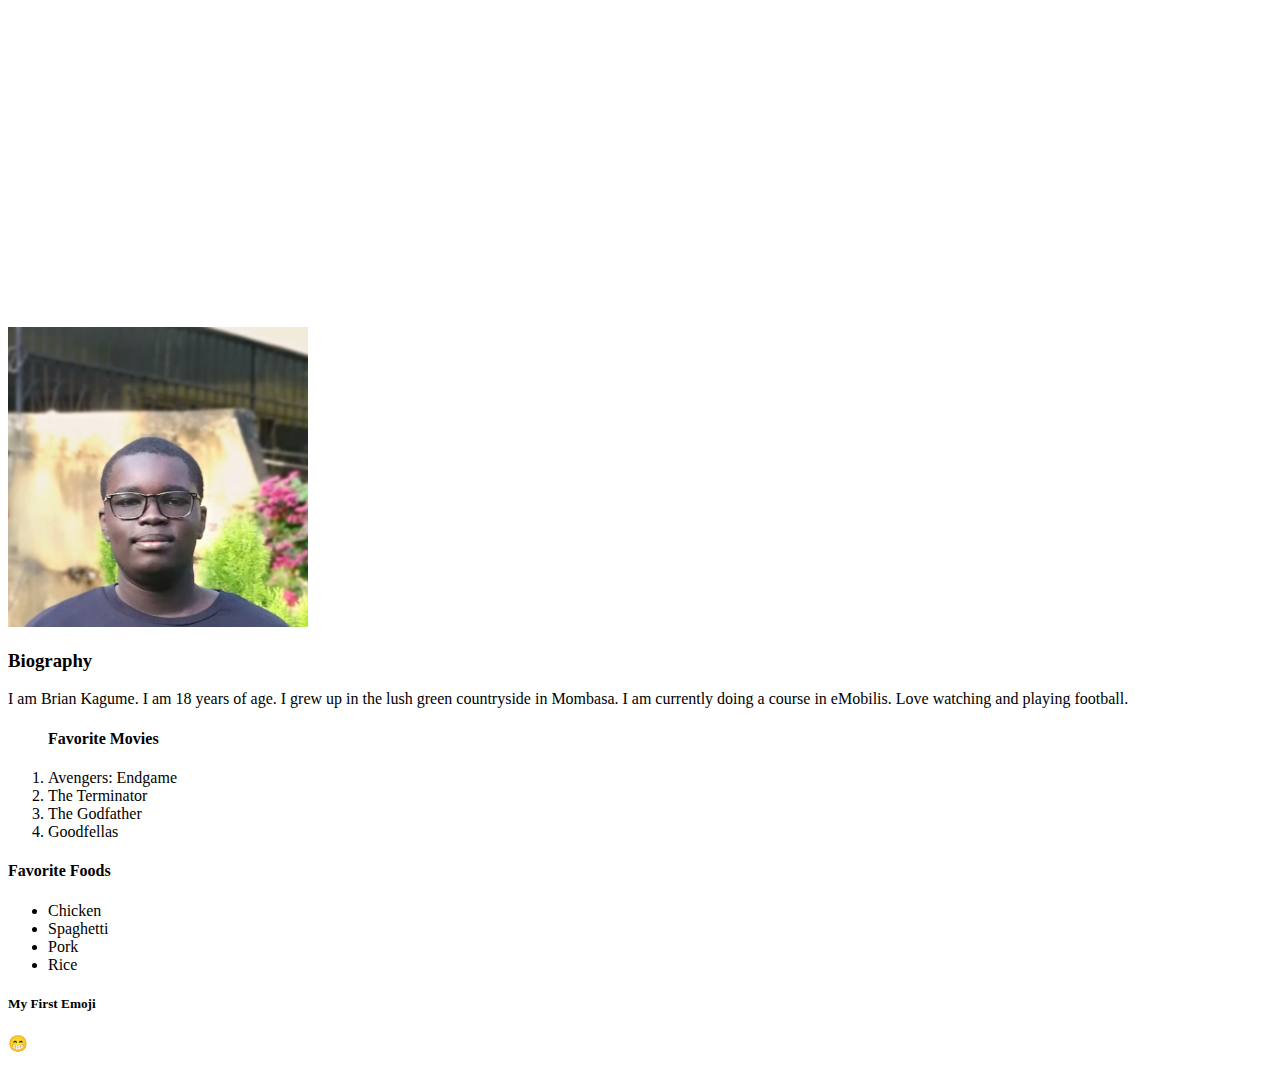
==== public/portfoliorevamp.html @ fd052fb8 "Bootstrap added" ====
<!DOCTYPE html>
<html lang="en">
<head>
     <meta charset="UTF-8">
    <title>Portfolio Revamp</title>
            <meta name="viewport" content="width=device-width, initial-scale=1.0">
      <link href="https://cdn.jsdelivr.net/npm/bootstrap@5.3.0-alpha1/dist/css/bootstrap.min.css" rel="stylesheet" integrity="sha384-GLhlTQ8iRABdZLl6O3oVMWSktQOp6b7In1Zl3/Jr59b6EGGoI1aFkw7cmDA6j6gD" crossorigin="anonymous">
    <link rel="stylesheet" href="../css/styles.css">

</head>
<body>
<div class="container-fluid">
  <div class="row">
      <div class="col-sm-12 col-md-12 col-lg-12 col-xl-12">
          <iframe width="360" height="315" src="https://www.youtube.com/embed/UkIV6KRi0X0" title="YouTube video player" frameborder="0" allow="accelerometer; autoplay; clipboard-write;
   encrypted-media; gyroscope; picture-in-picture; web-share" allowfullscreen></iframe>
      </div>
  </div>

      <div class="row">
      <div class="col-sm-12 col-md-12 col-lg-12 col-xl-12">
          <img src="../assets/IMG_20230130_044811.jpg" height="300" width="300"/>

      </div>
  </div>

     <div class="row">
      <div class="col-sm-6 col-md-6 col-lg-6 col-xl-6">
         <h3>Biography</h3>
      <p>I am Brian Kagume. I am 18 years of age. I grew up in the lush green countryside in Mombasa. I am currently doing a course in eMobilis.
          Love watching and playing football. </p>
      </div>
         <div class="col-sm-2 col-md-2 col-lg-2 col-xl-2">
              <ol>
        <h4>Favorite Movies</h4>

        <li>Avengers: Endgame</li>
        <li>The Terminator</li>
        <li>The Godfather</li>
        <li>Goodfellas</li>
              </ol>
         </div>
             <div class="col-sm-2 col-md-2 col-lg-2 col-xl-2">
                 <h4>Favorite Foods</h4>
      <ul>
         <li>Chicken</li>
         <li>Spaghetti</li>
         <li>Pork</li>
         <li>Rice</li>
      </ul>
             </div>
                 <div class="col-sm-2 col-md-2 col-lg-2 col-xl-2">
                     <h5>My First Emoji</h5>
                     <p>&#128513;</p>
                 </div>
  </div>
</div>





<script src="https://cdn.jsdelivr.net/npm/bootstrap@5.3.0-alpha1/dist/js/bootstrap.bundle.min.js" integrity="sha384-w76AqPfDkMBDXo30jS1Sgez6pr3x5MlQ1ZAGC+nuZB+EYdgRZgiwxhTBTkF7CXvN" crossorigin="anonymous"></script>

</body>
</html>
---- css/styles.css ----
#item1{

      grid-area: item1;
      padding: 10px;
      margin-right: auto;
     margin-left: auto;
     display: block;


    }
     #item2{

       grid-area: item2;
      padding: 10px;
      margin-right: auto;
     margin-left: auto;
     display: block;


    }
      #item3{
      background-color: green;
        grid-area: item3;
      padding: 10px;
      margin: 10px;

    }
       #item4{
      background-color: yellow;
         grid-area: item4;
      padding: 10px;
      margin: 10px;

    }
    #item5{
      background-color: cadetblue;
      grid-area: item5;
      padding: 10px;
      margin: 10px;

    }#item6{
      background-color: orange;
      grid-area: item6;
      padding: 10px;
      margin: 10px;

    }

      .grid-container{
       display: grid;
       grid-template-areas:
       'item2 item2 item2 item2 item2 item2'
       'item1 item1 item1 item1 item1 item1'
       'item3 item3 item3 item4 item5 item6'


     ;
     }

     @media only screen and (max-width: 600px){
       .grid-container{
       display: grid;
       grid-template-areas:
       'item2 item2 item2 item2 item2 item2'
       'item1 item1 item1 item1 item1 item1'
       'item3 item3 item3 item3 item3 item3'
       'item4 item4 item4 item5 item5 item5'
       'item6 item6 item6 item6 item6 item6'


     ;





     }
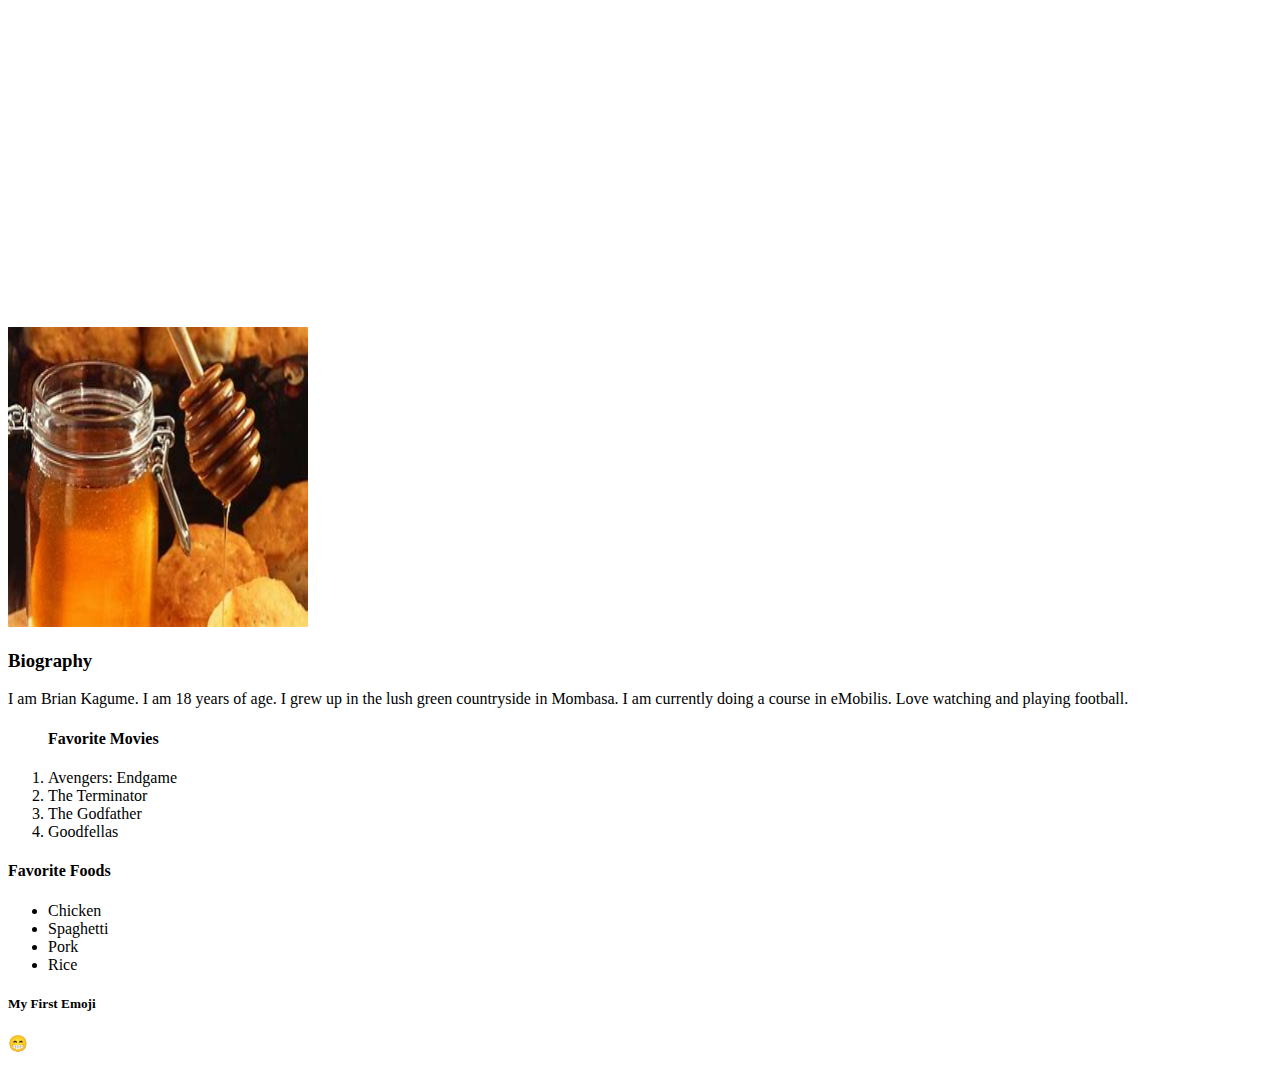
==== commit 9ac550ea: "Centred images" ====
--- a/public/portfoliorevamp.html
+++ b/public/portfoliorevamp.html
@@ -12,16 +12,16 @@
 <div class="container-fluid">
   <div class="row">
       <div class="col-sm-12 col-md-12 col-lg-12 col-xl-12">
-          <iframe width="360" height="315" src="https://www.youtube.com/embed/UkIV6KRi0X0" title="YouTube video player" frameborder="0" allow="accelerometer; autoplay; clipboard-write;
+          <iframe class="mx-auto d-block" width="360" height="315" src="https://www.youtube.com/embed/UkIV6KRi0X0" title="YouTube video player" frameborder="0" allow="accelerometer; autoplay; clipboard-write;
    encrypted-media; gyroscope; picture-in-picture; web-share" allowfullscreen></iframe>
       </div>
   </div>
 
       <div class="row">
       <div class="col-sm-12 col-md-12 col-lg-12 col-xl-12">
-          <img src="../assets/IMG_20230130_044811.jpg" height="300" width="300"/>
 
-      </div>
+
+          <img class="img-fluid mx-auto d-block" src="../assets/download (1).jpg" height="300" width="300"/></div>
   </div>
 
      <div class="row">
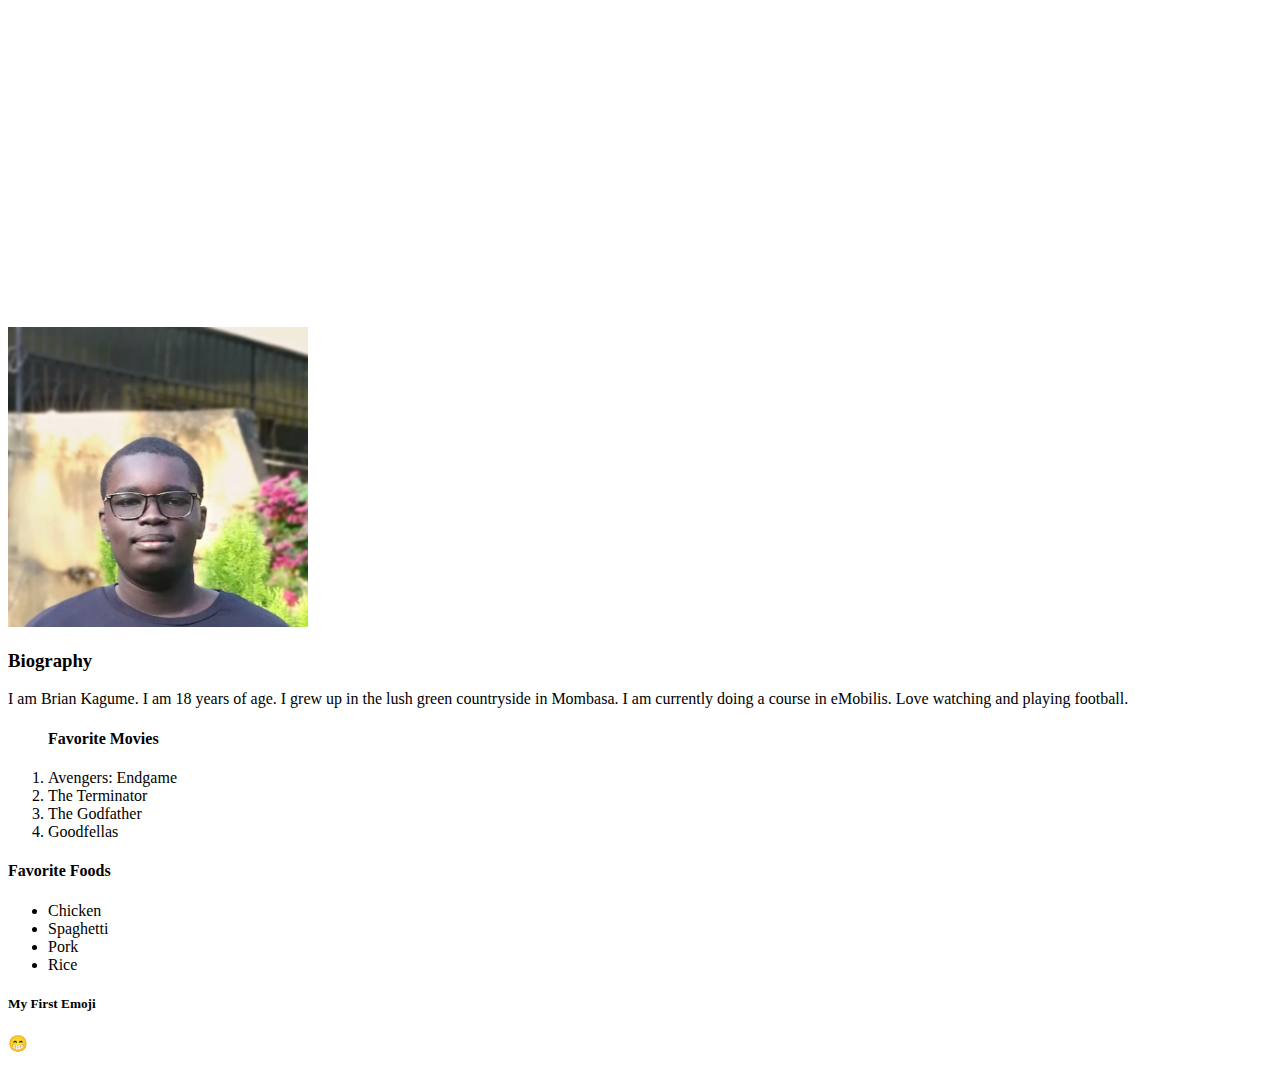
==== commit afc1e315: "Portfoliorevamp" ====
--- a/public/portfoliorevamp.html
+++ b/public/portfoliorevamp.html
@@ -21,7 +21,7 @@
       <div class="col-sm-12 col-md-12 col-lg-12 col-xl-12">
 
 
-          <img class="img-fluid mx-auto d-block" src="../assets/download (1).jpg" height="300" width="300"/></div>
+          <img class="img-fluid mx-auto d-block" src="../assets/IMG_20230130_044811.jpg" height="300" width="300"/></div>
   </div>
 
      <div class="row">
